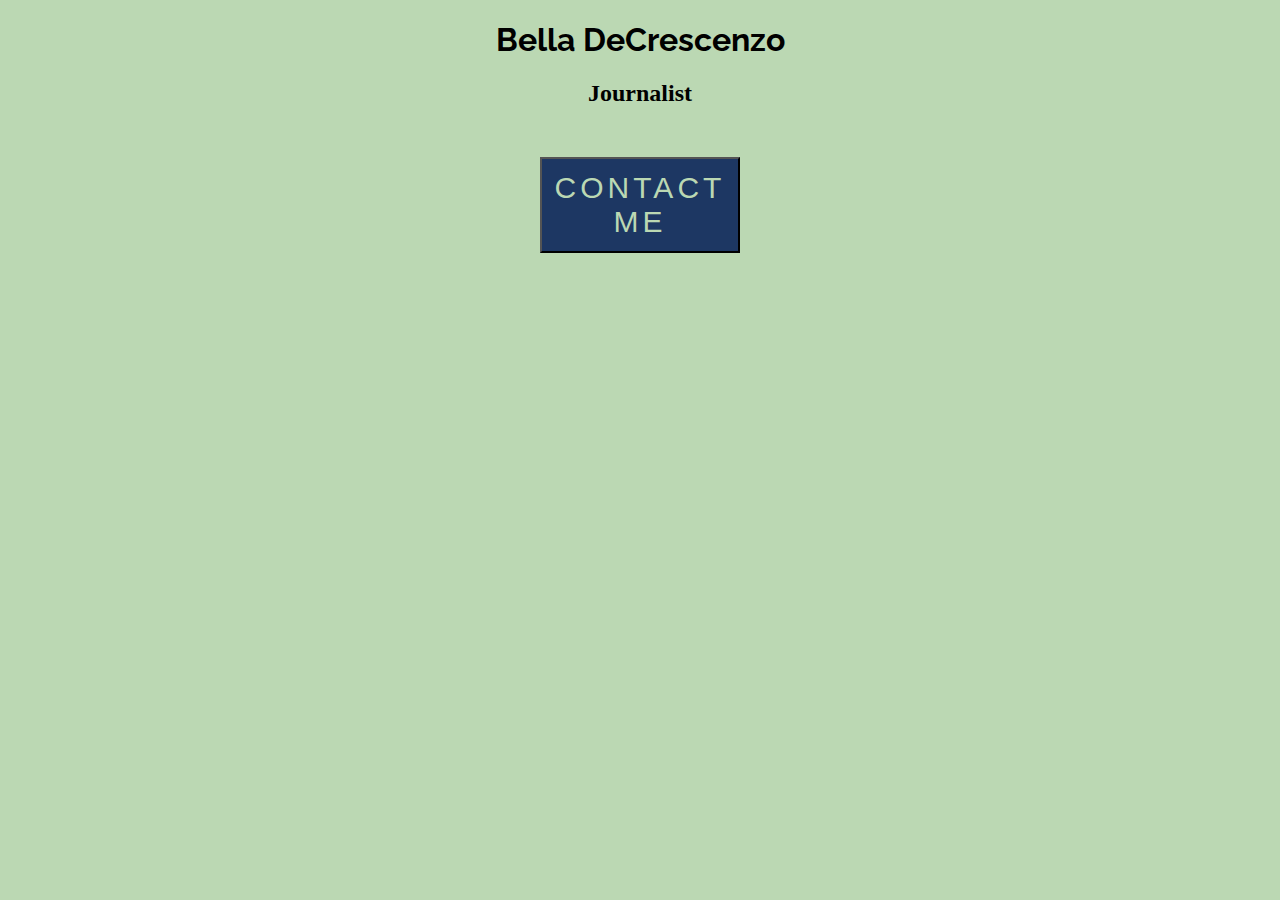
==== contact-button-assignment/index.html @ 5c9c5d36 "contact button" ====
<!doctype html>
<html lang="en">
    <head>
        <link rel="preconnect" href="https://fonts.googleapis.com" />
        <link rel="preconnect" href="https://fonts.gstatic.com" crossorigin />
        <link
            href="https://fonts.googleapis.com/css2?family=Raleway:ital,wght@0,100..900;1,100..900&family=Space+Mono&display=swap"
            rel="stylesheet" />
        <link href="style.css" rel="stylesheet" />
        <title>Bella DeCrescenzo Button</title>
    </head>

    <body>
        <h1>Bella DeCrescenzo</h1>
        <h2>Journalist</h2>
        <button>Contact Me</button>
    </body>
</html>
---- contact-button-assignment/style.css ----
/*
MY COLOR PALETTE
Color 1 - #bbd8b3
Color 2 - #6d72c3
Color 3 - #2d7357
Color 4 - #1d3763
Color 5 - #ed9390
*/

body {
    background-color:#bbd8b3;
    text-align:center;
}
button {
    background-color:#1d3763;
    color:#bbd8b3;
    font-size:30px;
    letter-spacing:4px;
    text-transform:uppercase;
    width:200px;
    padding:12px;
    margin:30px;
}
button:hover {
    background-color:#2d7357;
    
}

h1 {
    font-family: "Raleway", serif;
}
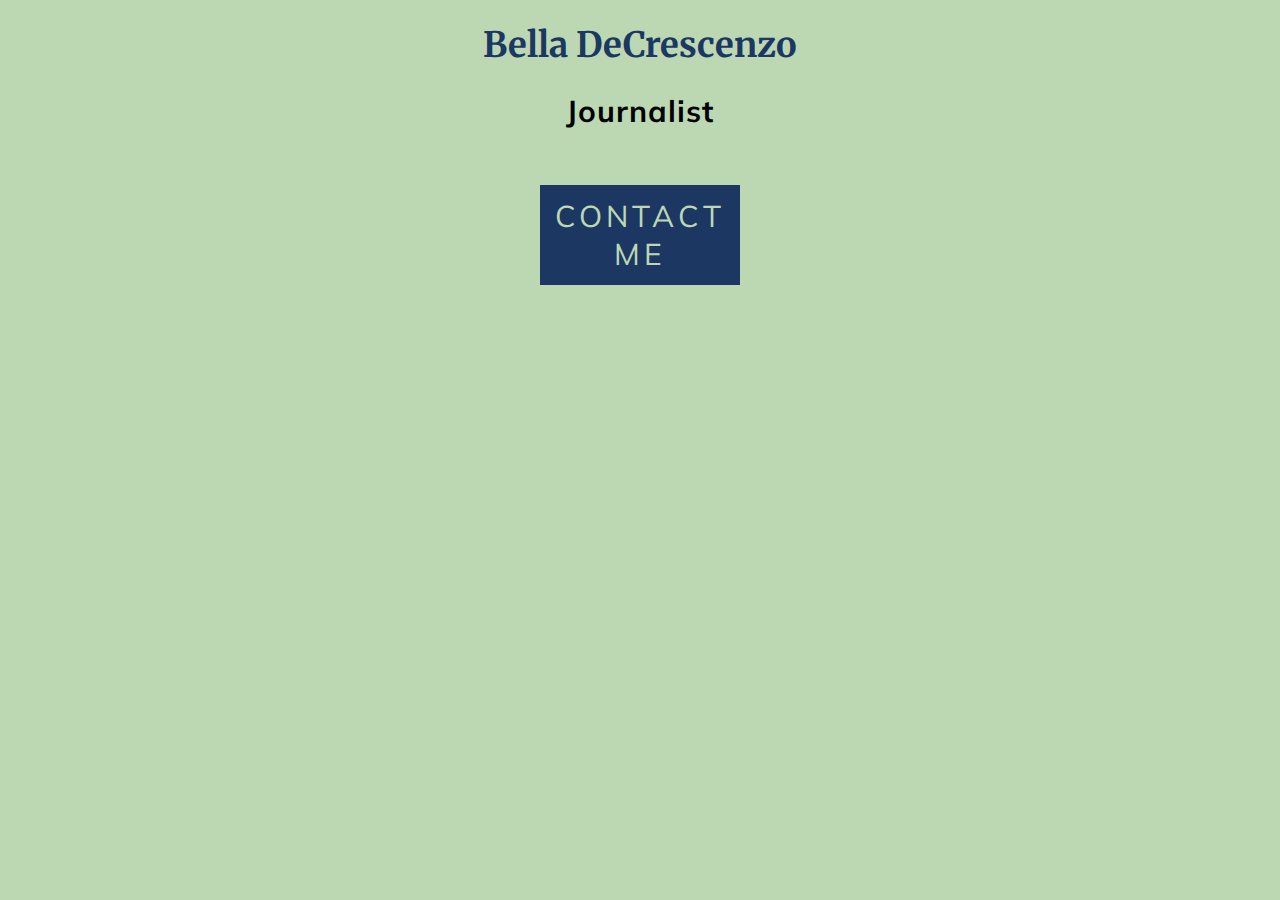
==== commit 97b4bd07: "contact button assignment" ====
--- a/contact-button-assignment/index.html
+++ b/contact-button-assignment/index.html
@@ -1,11 +1,7 @@
 <!doctype html>
 <html lang="en">
     <head>
-        <link rel="preconnect" href="https://fonts.googleapis.com" />
-        <link rel="preconnect" href="https://fonts.gstatic.com" crossorigin />
-        <link
-            href="https://fonts.googleapis.com/css2?family=Raleway:ital,wght@0,100..900;1,100..900&family=Space+Mono&display=swap"
-            rel="stylesheet" />
+        <link href="https://fonts.googleapis.com/css?family=Merriweather|Mulish:300" rel="stylesheet" />
         <link href="style.css" rel="stylesheet" />
         <title>Bella DeCrescenzo Button</title>
     </head>
--- a/contact-button-assignment/style.css
+++ b/contact-button-assignment/style.css
@@ -8,25 +8,33 @@
 */
 
 body {
-    background-color:#bbd8b3;
-    text-align:center;
+    background-color: #bbd8b3;
+    text-align: center;
 }
 button {
-    background-color:#1d3763;
-    color:#bbd8b3;
-    font-size:30px;
-    letter-spacing:4px;
-    text-transform:uppercase;
-    width:200px;
-    padding:12px;
-    margin:30px;
+    background-color: #1d3763;
+    color: #bbd8b3;
+    font-size: 30px;
+    letter-spacing: 4px;
+    text-transform: uppercase;
+    width: 200px;
+    padding: 12px;
+    margin: 30px;
+    font-family: "Mulish", sans-serif;
+    border: none;
 }
 button:hover {
-    background-color:#2d7357;
-    
+    background-color: #2d7357;
 }
 
 h1 {
-    font-family: "Raleway", serif;
+    font-family: "Merriweather", serif;
+    font-size: 35px;
+    color: #1d3763;
 }
 
+h2 {
+    font-family: "Mulish", sans-serif;
+    font-size: 30px;
+    letter-spacing: 1px;
+}
